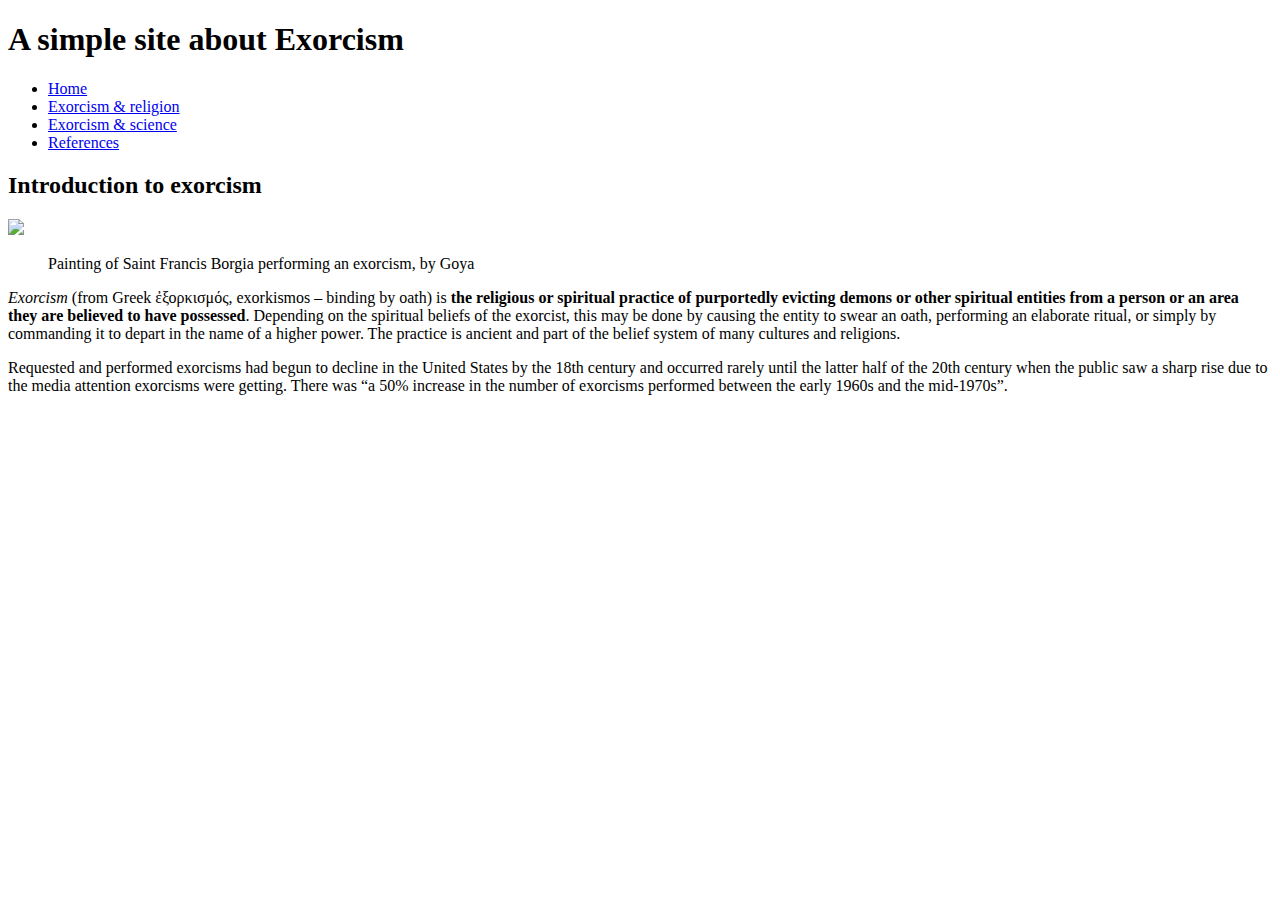
==== index.html @ 91ebe1a6 "Update and rename intro-to-exorcism.html to index.html" ====
<!DOCTYPE html>
<html>
<head>
    <title>Exorcism</title>
</head>
<body>
	<header role="banner">
		<h1>A simple site about Exorcism</h1>
	</header>

	<nav>
		<ul>
			<li><a href="index.html">Home</a></li>
			<li><a href="religion.html">Exorcism &amp; religion</a></li>
			<li><a href="science.html">Exorcism &amp; science</a></li>
			<li><a href="references.html">References</a></li>
		</ul>
	</nav>

	<main>
		<h2>Introduction to exorcism</h2>
		<img src="https://upload.wikimedia.org/wikipedia/commons/thumb/e/ea/St._Francis_Borgia_Helping_a_Dying_Impenitent_by_Goya.jpg/220px-St._Francis_Borgia_Helping_a_Dying_Impenitent_by_Goya.jpg"><figure>Painting of Saint Francis Borgia performing an exorcism, by Goya</figure>
		<p><em>Exorcism</em> (from Greek <span dir="rtl" lang="el">ἐξορκισμός</span>, exorkismos &ndash; binding by oath) is <strong>the religious or spiritual practice of purportedly evicting demons or other spiritual entities from a person or an area they are believed to have possessed</strong>. Depending on the spiritual beliefs of the exorcist, this may be done by causing the entity to swear an oath, performing an elaborate ritual, or simply by commanding it to depart in the name of a higher power. The practice is ancient and part of the belief system of many cultures and religions.</p>

		<p>Requested and performed exorcisms had begun to decline in the United States by the 18th century and occurred rarely until the latter half of the 20th century when the public saw a sharp rise due to the media attention exorcisms were getting. There was <q>a 50% increase in the number of exorcisms performed between the early 1960s and the mid-1970s</q>.</p>
	</main>

	<footer role="contentinfo">
		<p></p>
	</footer>
</body>
</html>
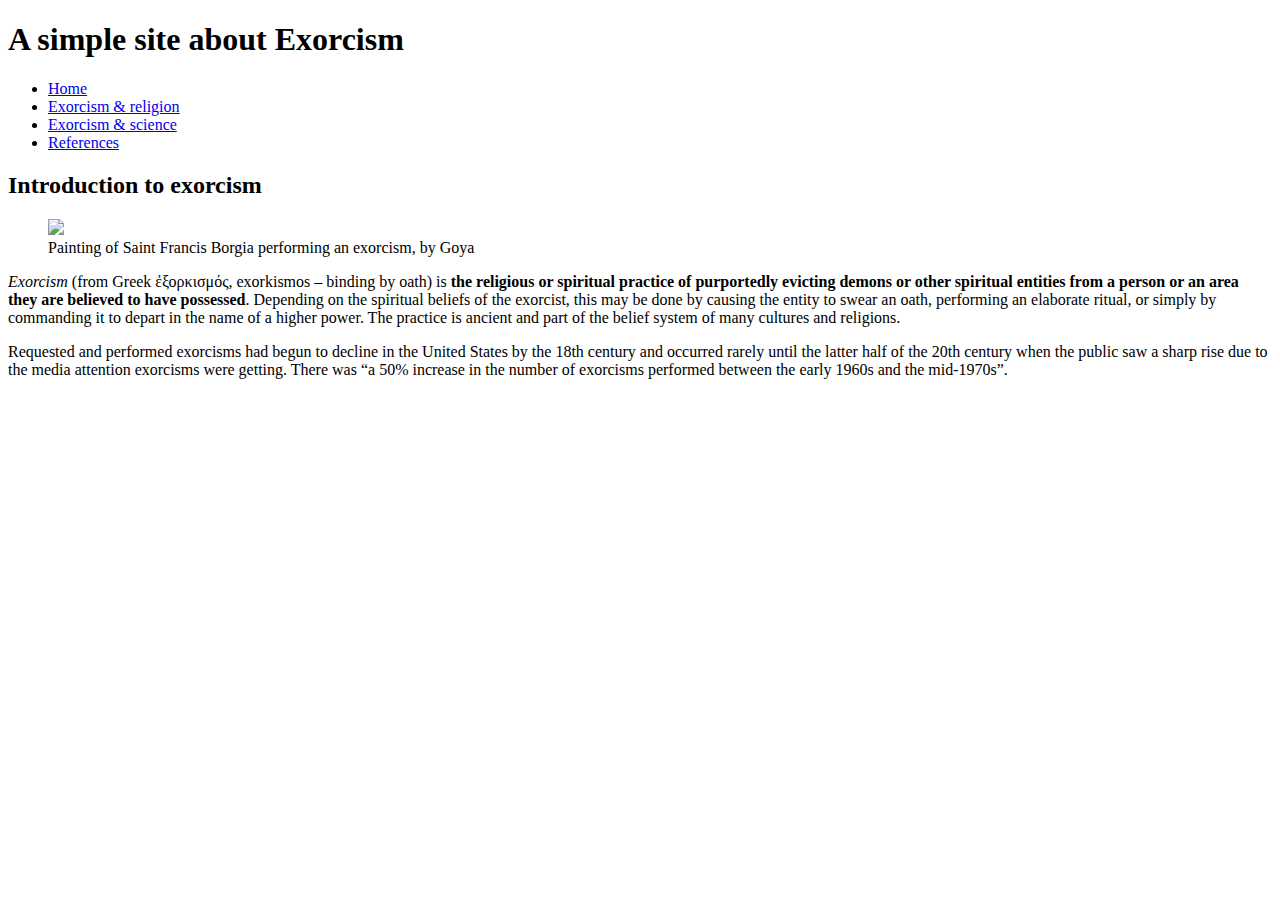
==== commit d2dc926f: "Add files via upload" ====
--- a/index.html
+++ b/index.html
@@ -18,15 +18,17 @@
 	</nav>
 
 	<main>
-		<h2>Introduction to exorcism</h2>
-		<img src="https://upload.wikimedia.org/wikipedia/commons/thumb/e/ea/St._Francis_Borgia_Helping_a_Dying_Impenitent_by_Goya.jpg/220px-St._Francis_Borgia_Helping_a_Dying_Impenitent_by_Goya.jpg"><figure>Painting of Saint Francis Borgia performing an exorcism, by Goya</figure>
-		<p><em>Exorcism</em> (from Greek <span dir="rtl" lang="el">ἐξορκισμός</span>, exorkismos &ndash; binding by oath) is <strong>the religious or spiritual practice of purportedly evicting demons or other spiritual entities from a person or an area they are believed to have possessed</strong>. Depending on the spiritual beliefs of the exorcist, this may be done by causing the entity to swear an oath, performing an elaborate ritual, or simply by commanding it to depart in the name of a higher power. The practice is ancient and part of the belief system of many cultures and religions.</p>
+		<section id="intro">
+			<h2>Introduction to exorcism</h2>
+			<figure><img src="https://upload.wikimedia.org/wikipedia/commons/thumb/e/ea/St._Francis_Borgia_Helping_a_Dying_Impenitent_by_Goya.jpg/220px-St._Francis_Borgia_Helping_a_Dying_Impenitent_by_Goya.jpg"><figcaption>Painting of Saint Francis Borgia performing an exorcism, by Goya</figcaption></figure>
+			<p><em>Exorcism</em> (from Greek <span dir="rtl" lang="el">ἐξορκισμός</span>, exorkismos &ndash; binding by oath) is <strong>the religious or spiritual practice of purportedly evicting demons or other spiritual entities from a person or an area they are believed to have possessed</strong>. Depending on the spiritual beliefs of the exorcist, this may be done by causing the entity to swear an oath, performing an elaborate ritual, or simply by commanding it to depart in the name of a higher power. The practice is ancient and part of the belief system of many cultures and religions.</p>
 
-		<p>Requested and performed exorcisms had begun to decline in the United States by the 18th century and occurred rarely until the latter half of the 20th century when the public saw a sharp rise due to the media attention exorcisms were getting. There was <q>a 50% increase in the number of exorcisms performed between the early 1960s and the mid-1970s</q>.</p>
+			<p>Requested and performed exorcisms had begun to decline in the United States by the 18th century and occurred rarely until the latter half of the 20th century when the public saw a sharp rise due to the media attention exorcisms were getting. There was <q>a 50% increase in the number of exorcisms performed between the early 1960s and the mid-1970s</q>.</p>
+		</section>
 	</main>
 
 	<footer role="contentinfo">
 		<p></p>
 	</footer>
 </body>
-</html>
+</html>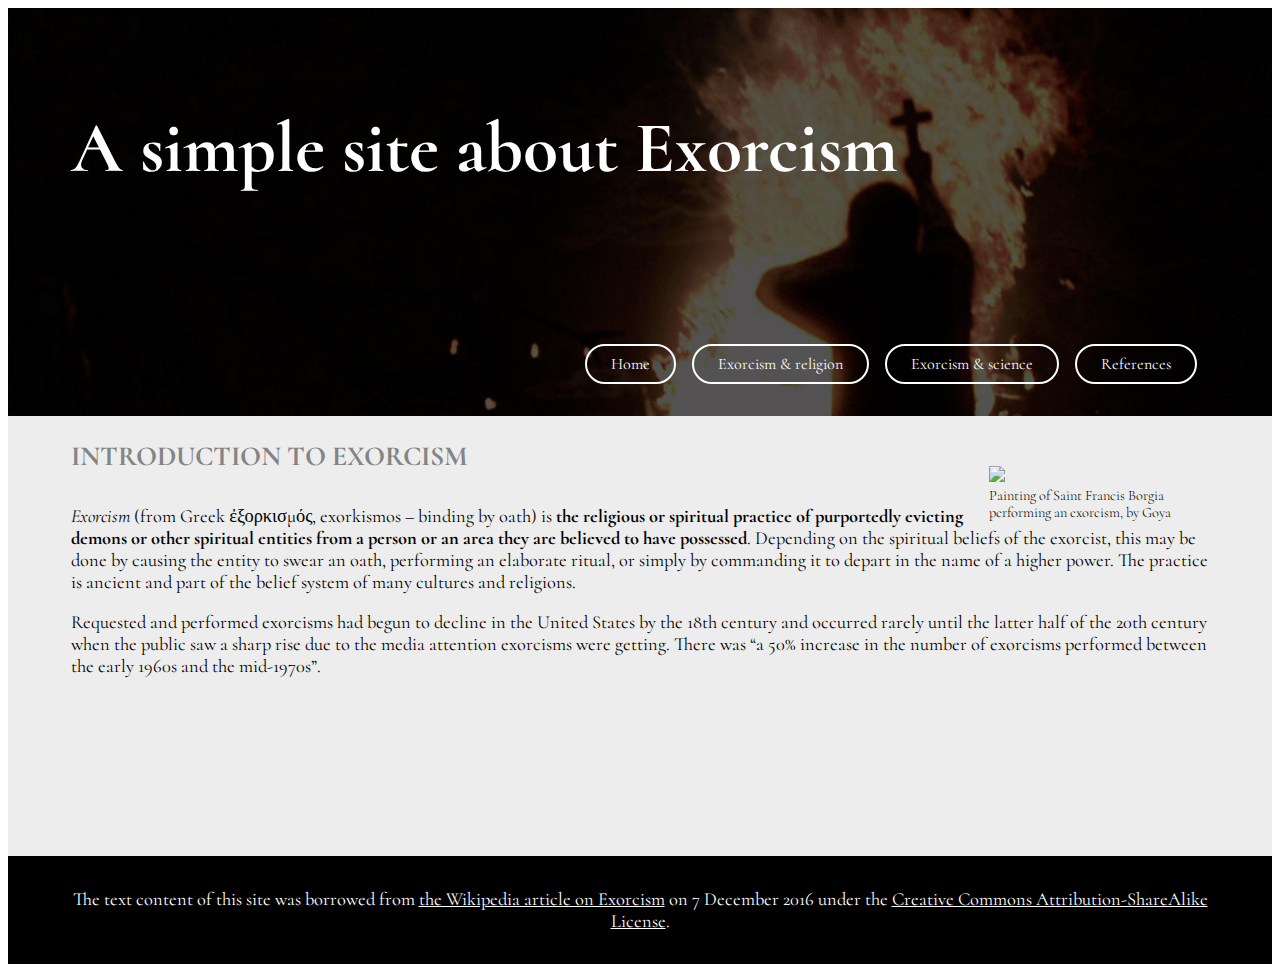
==== commit 049bad74: "Add files via upload" ====
--- a/index.html
+++ b/index.html
@@ -1,34 +1,50 @@
 <!DOCTYPE html>
 <html>
 <head>
+	<meta charset="utf-8">
     <title>Exorcism</title>
+    <link rel="stylesheet" type="text/css" href="css/exorcism-main-css.css">
+	<link href="https://fonts.googleapis.com/css?family=Cormorant:300,300i,400,400i,500,500i,600,600i,700,700i" rel="stylesheet">
+
 </head>
 <body>
-	<header role="banner">
-		<h1>A simple site about Exorcism</h1>
-	</header>
+	<section id="header">
+		<div class="wrapper">
+			<header role="banner">
+				<h1 id="title">A simple site about Exorcism</h1>
+			</header>
 
-	<nav>
-		<ul>
-			<li><a href="index.html">Home</a></li>
-			<li><a href="religion.html">Exorcism &amp; religion</a></li>
-			<li><a href="science.html">Exorcism &amp; science</a></li>
-			<li><a href="references.html">References</a></li>
-		</ul>
-	</nav>
-
+			<div class="nav-wrapper">
+				<nav>
+					<a class="button-main" href="index.html">Home</a>
+					<a class="button-main" href="religion.html">Exorcism &amp; religion</a>
+					<a class="button-main" href="science.html">Exorcism &amp; science</a>
+					<a class="button-main" href="references.html">References</a>
+				</nav>
+			</div>
+		</div>
+	</section>
 	<main>
 		<section id="intro">
-			<h2>Introduction to exorcism</h2>
-			<figure><img src="https://upload.wikimedia.org/wikipedia/commons/thumb/e/ea/St._Francis_Borgia_Helping_a_Dying_Impenitent_by_Goya.jpg/220px-St._Francis_Borgia_Helping_a_Dying_Impenitent_by_Goya.jpg"><figcaption>Painting of Saint Francis Borgia performing an exorcism, by Goya</figcaption></figure>
-			<p><em>Exorcism</em> (from Greek <span dir="rtl" lang="el">ἐξορκισμός</span>, exorkismos &ndash; binding by oath) is <strong>the religious or spiritual practice of purportedly evicting demons or other spiritual entities from a person or an area they are believed to have possessed</strong>. Depending on the spiritual beliefs of the exorcist, this may be done by causing the entity to swear an oath, performing an elaborate ritual, or simply by commanding it to depart in the name of a higher power. The practice is ancient and part of the belief system of many cultures and religions.</p>
+			<div class="wrapper">
+				<h2>Introduction to exorcism</h2>
 
-			<p>Requested and performed exorcisms had begun to decline in the United States by the 18th century and occurred rarely until the latter half of the 20th century when the public saw a sharp rise due to the media attention exorcisms were getting. There was <q>a 50% increase in the number of exorcisms performed between the early 1960s and the mid-1970s</q>.</p>
+				<figure id="figure_intro"><img src="https://upload.wikimedia.org/wikipedia/commons/thumb/e/ea/St._Francis_Borgia_Helping_a_Dying_Impenitent_by_Goya.jpg/220px-St._Francis_Borgia_Helping_a_Dying_Impenitent_by_Goya.jpg">
+				<figcaption>Painting of Saint Francis Borgia performing an exorcism, by Goya</figcaption>
+				</figure>
+				
+				<p><em>Exorcism</em> (from Greek <span dir="rtl" lang="el">ἐξορκισμός</span>, exorkismos &ndash; binding by oath) is <strong>the religious or spiritual practice of purportedly evicting demons or other spiritual entities from a person or an area they are believed to have possessed</strong>. Depending on the spiritual beliefs of the exorcist, this may be done by causing the entity to swear an oath, performing an elaborate ritual, or simply by commanding it to depart in the name of a higher power. The practice is ancient and part of the belief system of many cultures and religions.</p>
+
+				<p>Requested and performed exorcisms had begun to decline in the United States by the 18th century and occurred rarely until the latter half of the 20th century when the public saw a sharp rise due to the media attention exorcisms were getting. There was <q>a 50% increase in the number of exorcisms performed between the early 1960s and the mid-1970s</q>.</p>
+			</div>
 		</section>
 	</main>
 
 	<footer role="contentinfo">
-		<p></p>
+		<div class="wrapper_footer">
+			<p id="copyright">The text content of this site was borrowed from <a href="//en.wikipedia.org/wiki/Exorcism">the Wikipedia article on Exorcism</a> on <time>7 December 2016</time> under the <a href="//en.wikipedia.org/wiki/Wikipedia:Text_of_Creative_Commons_Attribution-ShareAlike_3.0_Unported_License">Creative Commons Attribution-ShareAlike License</a>.</p>
+		</div>
 	</footer>
+
 </body>
 </html>--- a/css/exorcism-main-css.css
+++ b/css/exorcism-main-css.css
@@ -0,0 +1,113 @@
+/* ----- GENERAL STYLE -----*/
+
+.wrapper {
+	width:1440px;
+	max-width: 90%;
+	margin: 0 auto;
+}
+
+.wrapper_footer {
+	width:1440px;
+	max-width: 90%;
+	margin:0 auto;
+	padding:2rem 0;
+}
+
+body {
+	font-family:'Cormorant',serif;
+	font-size: 1.15rem;
+} 
+
+#title {
+	color:white;
+	font-weight:700;
+	font-size:4.5rem;
+	margin:0;
+	padding-top:6rem;
+}
+
+.button-main {
+	color:white;
+	font-weight:400;
+	font-size:1rem;
+	border-radius:4rem;
+	text-decoration: none;
+	margin:0 0.75rem 0 0;
+	padding:.50rem 1.5rem;
+	border:0.15rem solid white;
+}
+
+.button-main:hover {
+	color:black;
+	background-color: white;
+	font-weight:700;
+	font-size:1rem;
+	border-radius:4rem;
+	text-decoration: none;
+	margin:0 0.75rem 0 0;
+	padding:.50rem 1.5rem;
+}
+
+main {
+	background-color: #EDEDED;
+	padding:1.5rem 0 10rem 0;
+}
+
+h2 {
+	color:#848484;
+	text-transform: uppercase;
+	font-weight:700;
+	margin:0 0 2rem 0;
+}
+
+#copyright {
+	color:white;
+	margin:0;
+	text-align:center;
+}
+
+#copyright > a {
+	color:white;
+}
+
+
+/* ----- BANNER STYLE -----*/
+
+
+#header {
+	background-image: url(../images/banner-header-image.jpg);
+	background-repeat: no-repeat;
+	background-size: cover;
+}
+
+.nav-wrapper{
+	padding: 10rem 0 4rem;
+}
+
+nav {
+	float:right;
+}
+
+/* ----- FOOTER STYLE -----*/
+
+footer {
+	background-color: black;
+}
+
+/* ----- FIGURE STYLE -----*/
+figure {
+	float:right;
+	margin:0 0 0 1rem;
+}
+
+#figure_intro {
+	float:right;
+	margin:-2.5rem 0 0 1.5rem;
+}
+	figcaption{
+		width:220px;
+		font-weight:300;
+		font-size:0.9rem;
+	}
+
+
